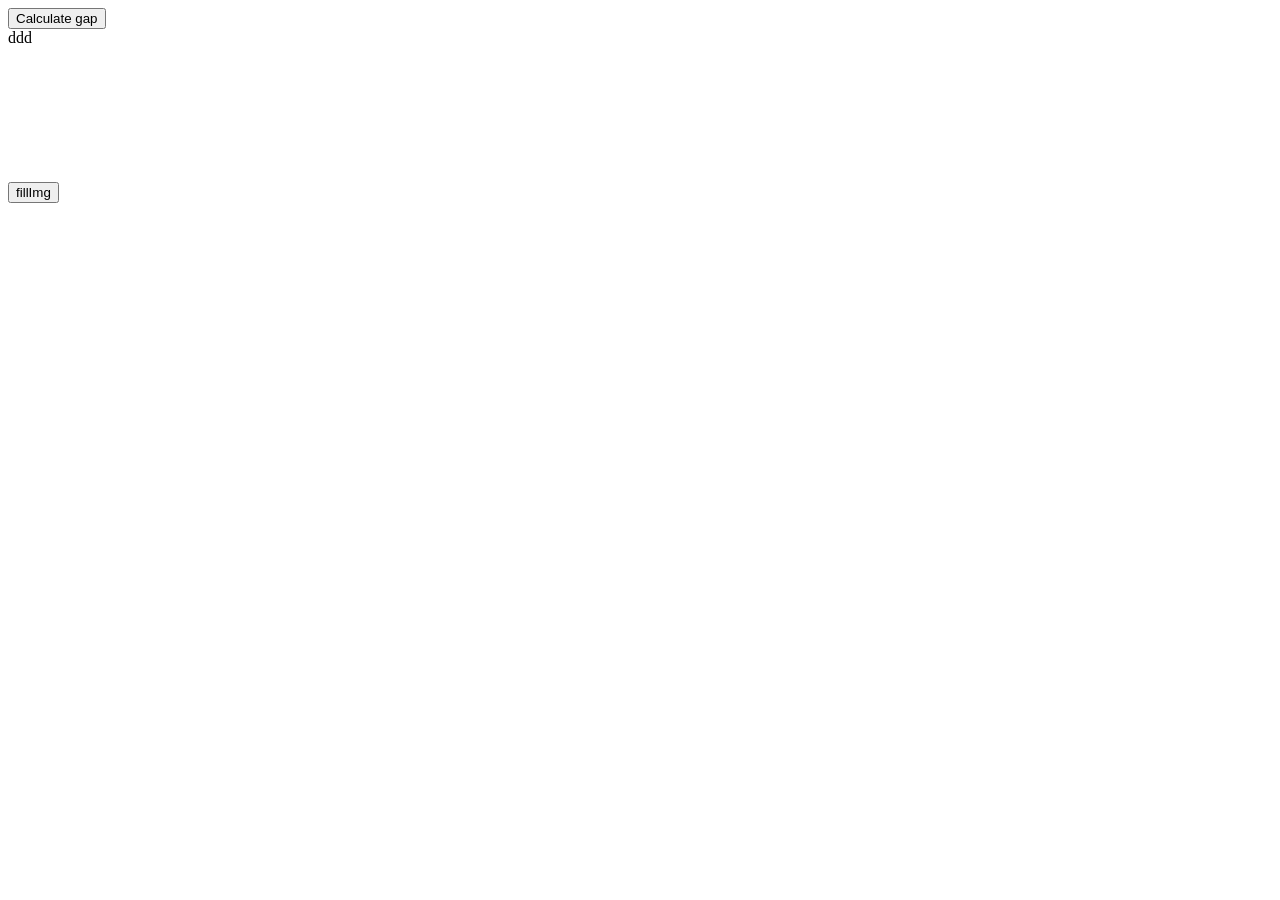
==== Newfolder/www/demo.html @ 957fd41f "pff" ====
﻿<!DOCTYPE html>

<html lang="en" xmlns="http://www.w3.org/1999/xhtml">
<head>
    <meta charset="utf-8" />
    <title>Theaga Utilities</title>
    <script src="../output/bridge.min.js"></script>
    <script src="../output/utilities.js"></script>
    <script src="controls.js"></script>
</head>
<body>
    <script>
        (function (globals) {
            "use strict";

            Bridge.define('TheagaCalendar.App', {
                statics: {
                    config: {
                        init: function () {
                            Bridge.ready(this.main);
                        }
                    },
                    main: function () {
                        timeGap.onclick = timeGapOnClick;
                        fillImg.onclick = fillImgOnClick;
                    }
                },
                $entryPoint: true
            });
            Bridge.init();
        })(this);
    </script>
    <button id="timeGap">Calculate gap</button>
    <div id="y">ddd</div>
    <div id="m"></div>
    <div id="d"></div>
    <button id="fillImg">fillImg</button>
    <canvas id="imgHolder"></canvas>
</body>
</html>
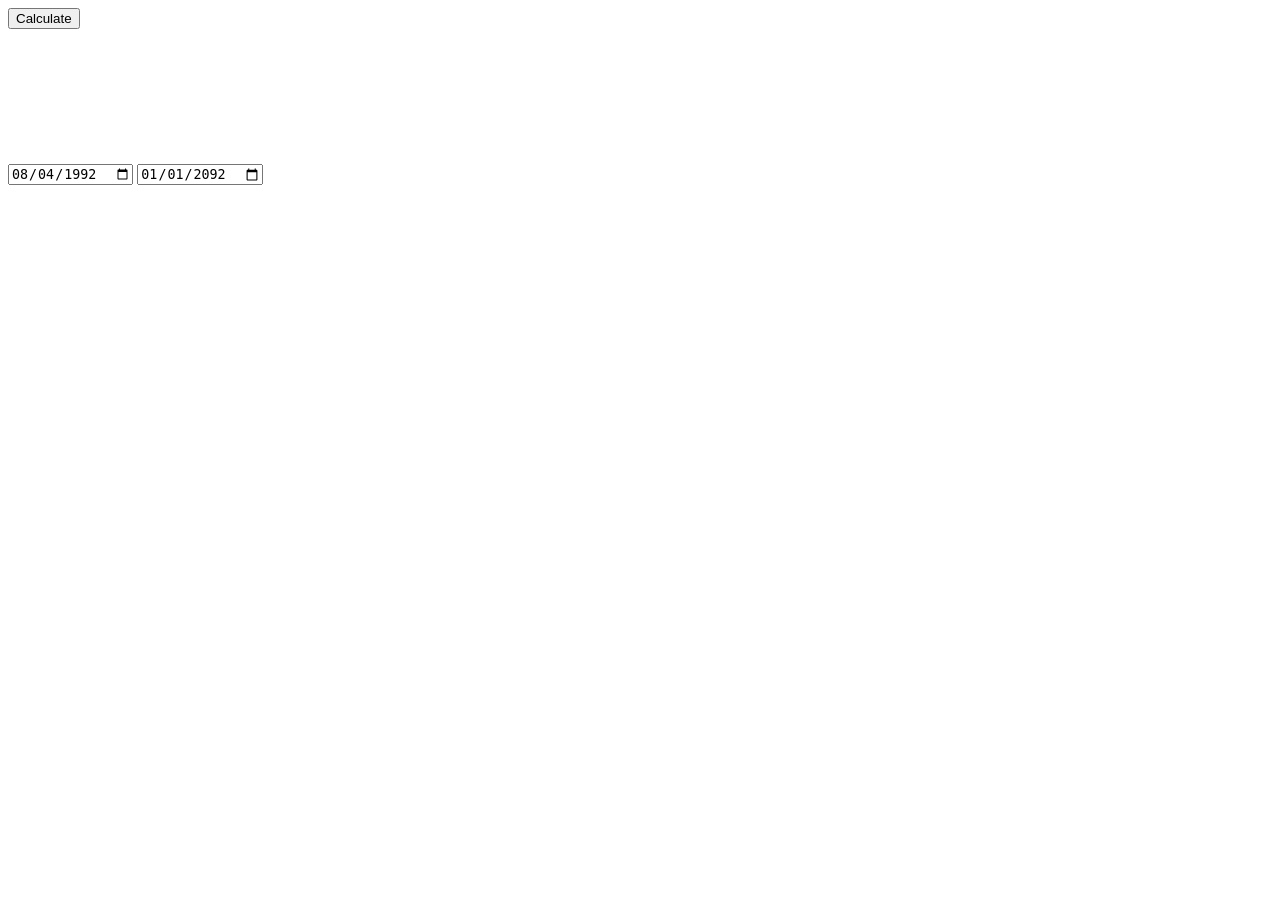
==== commit e2fbc04d: "oneDone" ====
--- a/Newfolder/www/demo.html
+++ b/Newfolder/www/demo.html
@@ -21,20 +21,21 @@
                         }
                     },
                     main: function () {
-                        timeGap.onclick = timeGapOnClick;
-                        fillImg.onclick = fillImgOnClick;
+                        doStuff.onclick = fillImgOnClick;
                     }
                 },
                 $entryPoint: true
             });
             Bridge.init();
+
         })(this);
     </script>
-    <button id="timeGap">Calculate gap</button>
-    <div id="y">ddd</div>
+    <button id="doStuff">Calculate</button>
+    <div id="y"></div>
     <div id="m"></div>
     <div id="d"></div>
-    <button id="fillImg">fillImg</button>
+    <input type="date" id="startPicker" value="1992-08-04"/>
+    <input type="date" id="endPicker" value="2092-01-01"/>
     <canvas id="imgHolder"></canvas>
 </body>
 </html>
